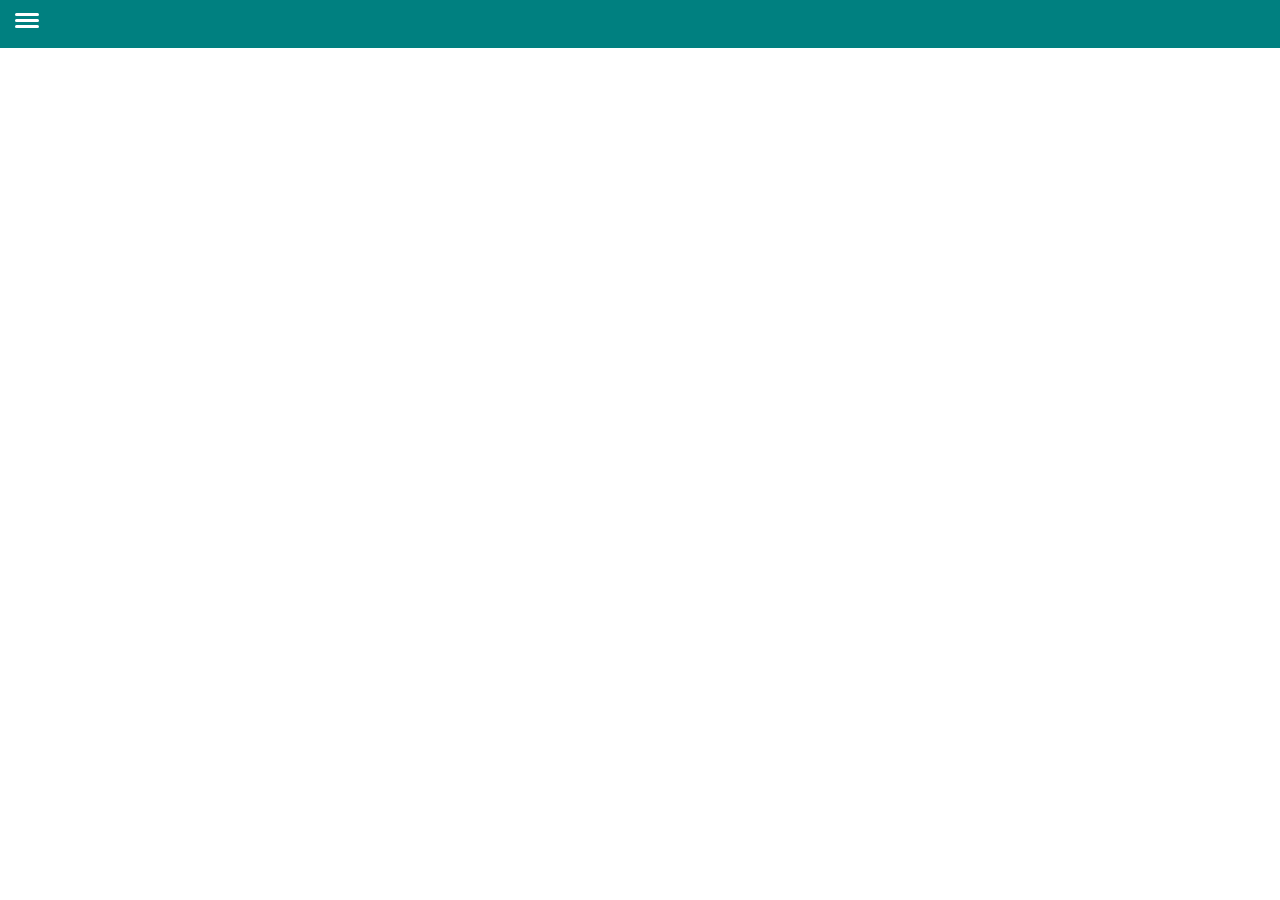
==== subpage.html @ d0bc2c8a "Add files via upload" ====
<!DOCTYPE html>
<html lang="en">

<head>
    <meta charset="utf-8">
    <meta name="viewport" content="width=device-width, initial-scale=1.0">
    <link rel="stylesheet" href="CSS/style.css">
    <link href="https://fonts.googleapis.com/css?family=Tajawal">

    <title>HUSET</title>

</head>

<body>


  
 <header class="appbar">
    <svg class="menuIcon" viewBox="0 0 100 100">
      <rect class="myrect" x="10" y="10" width="80" height="10" rx="5" ry="5"/>
      <rect class="myrect" x="10" y="30" width="80" height="10" rx="5" ry="5"/>
      <rect class="myrect" x="10" y="50" width="80" height="10" rx="5" ry="5"/>
    </svg>
  </header>
  
  


    <section id="singleEvent">
        <header>
      
        <h1>TITLE</h1>
             </header>  
               
         <img src="" class="picture"> 
          
          <div class="date"></div>
              <div class="time"></div>
            
            <h2 class="price"><span>PRICE</span> Kr</h2>
              
          <div class="description">Description</div>
           
             <p><a class="fblink" href=""></a></p>
            
             

    </section>









   <script src="JS/menu.js"></script>
    <script src="JS/subpage.js"></script>


</body>

</html>
---- CSS/style.css ----
@import url("https://fonts.googleapis.com/css?family=Tajawal");
html,
body {
    margin: 0;
    font-family: "Tajawal", sans-serif;
}

.event {
    border: 1px solid #888888;
    padding: 1.5em;
    margin: 1em;
    box-shadow: 2px 3px rgba(0, 0, 0, 0.3);
}

#eventlist {
    display: grid;
    grid-template-columns: 1fr;
}

#singleEvent {
    transition: all 0.3s;
    transform: translateX(-100vw)
}

#singleEvent.slideInEvent {
    transform: translateX(0)
}

@media (min-width: 1000px) {
    #eventlist {
        grid-template-columns: 1fr 1fr;
    }
}

@media (min-width: 1300px) {
    #eventlist {
        grid-template-columns: 1fr 1fr 1fr;
    }
}


/* STYLING THE CONTENT*/

h1 {
    text-align: center;
    font-size: 1.5em;
}

.date {
    text-align: left;
    font-size: 1.5em;
}

.time {
    text-align: left;
    font-size: 1.2em;
    color: #7A7675;
    font-weight: bold;
}

.location {
    text-align: left;
    font-size: 1.3em;
}

.price {
    text-align: left;
    font-size: 1.3em;
    color: #750000;
}


/*MENU*/


.appbar {
  width: 100vw;
  height: var(--header-height);
  top: 0;
  left:0;
}
.appbar, .menu {
  background: teal;
  padding: 0,5em;
  position: fixed;
}
.menu {
  top: var(--header-height);
  height: 100vh;
  width: 100vw;
  transition: all 0.3s 0.3s;
  color: white;
}
.menu.hidden {
  transform: translateX(-100vw);
}
.container-fluid {
  margin: 1em;
  margin-top: var(--header-height);
}
.menuIcon {
  height: 30px;
  margin-top: 10px;
  margin-left: 12px;
}
.menuIcon rect {
  fill: white;
  transition: all 0.6s;
}
.menuIcon rect:nth-child(1){
  transform-origin: left top;
}
.menuIcon rect:nth-child(3){
  transform-origin: left bottom;
}
.menuIcon rect.fadeOut {
  opacity: 0;
}
.menuIcon rect.rotateUp {
  transform: rotate(-45deg) translate(18px, 41px);
}
.menuIcon rect.rotateDown {
  transform: rotate(45deg) translate(17px, -14px);
}
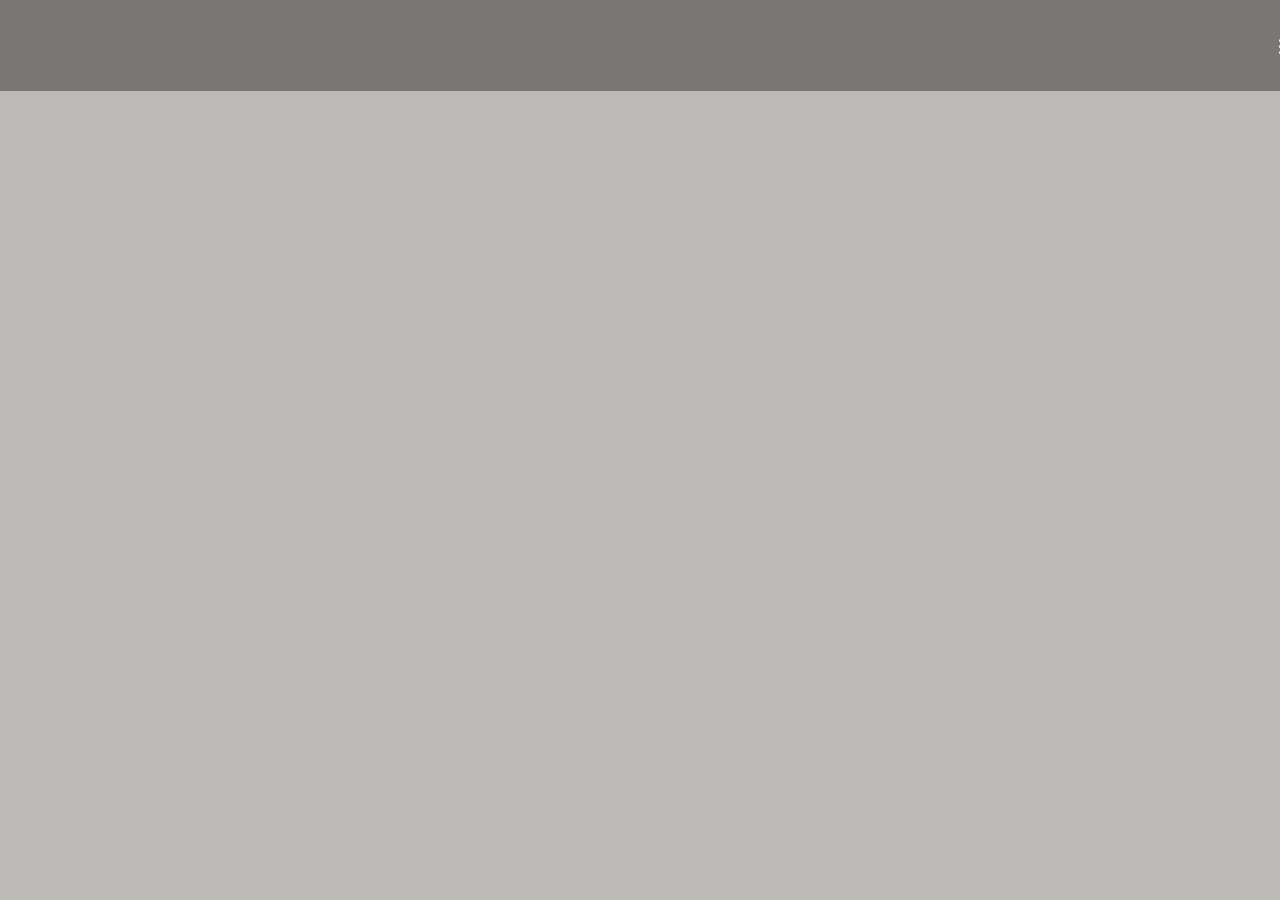
==== commit 2fe230a6: "Add files via upload" ====
--- a/subpage.html
+++ b/subpage.html
@@ -41,7 +41,7 @@
               
           <div class="description">Description</div>
            
-             <p><a class="fblink" href=""></a></p>
+            
             
              
 
--- a/CSS/style.css
+++ b/CSS/style.css
@@ -3,13 +3,37 @@
 body {
     margin: 0;
     font-family: "Tajawal", sans-serif;
-}
+    background-color: #BCBBB8;
+}
+
+img {
+    width: 100%;
+}
+
+.picture {
+    width: 100%;
+}
+
+header{
+    padding: 1.6em;
+   background-color: #241D1B;
+}
+
 
 .event {
-    border: 1px solid #888888;
+    border-bottom: 2px solid #241D1B;
+    border-top: 2px solid #241D1B;
     padding: 1.5em;
-    margin: 1em;
-    box-shadow: 2px 3px rgba(0, 0, 0, 0.3);
+    margin: 1.1em;
+    background-color: white;
+}
+
+#singleEvent {
+    border-bottom: 2px solid #241D1B;
+    border-top: 2px solid #241D1B;
+    padding: 1.5em;
+    margin: 1.1em;
+    background-color: white;
 }
 
 #eventlist {
@@ -69,56 +93,110 @@
     color: #750000;
 }
 
+/*menu*/
+
+.menu 
+{
+    text-decoration: none;
+    display: inline;
+ 
+}
+
+
+
+
+
+
+
+
+
+
+.readmore {
+    text-align: center;
+    font-size: 1.2em;
+    text-decoration-line: none;
+    color: #241D1B;
+    border: 1px solid;
+    padding: 3px 12px;
+}
+
+.readmore:hover {
+    background-color: #750000;
+    color: #fff;
+}
+
+.logo {
+    width: 8em;
+    height: 5, 5em;
+    display: inline;
+}
+
+.description {
+    text-align: left;
+}
+
 
 /*MENU*/
 
-
 .appbar {
-  width: 100vw;
-  height: var(--header-height);
-  top: 0;
-  left:0;
-}
-.appbar, .menu {
-  background: teal;
-  padding: 0,5em;
-  position: fixed;
-}
+    width: 100vw;
+    height: var(--header-height);
+    top: 0;
+    left: 0;
+}
+
+.appbar,
 .menu {
-  top: var(--header-height);
-  height: 100vh;
-  width: 100vw;
-  transition: all 0.3s 0.3s;
-  color: white;
-}
+    background: #7A7675;
+    padding: 0, 5em;
+    position: fixed;
+}
+
+.menu {
+    top: var(--header-height);
+    height: 100vh;
+    width: 100vw;
+    transition: all 0.3s 0.3s;
+    color: white;
+}
+
 .menu.hidden {
-  transform: translateX(-100vw);
-}
+    transform: translateX(-100vw);
+}
+
 .container-fluid {
-  margin: 1em;
-  margin-top: var(--header-height);
-}
+    margin: 1em;
+    margin-top: var(--header-height);
+}
+
 .menuIcon {
-  height: 30px;
-  margin-top: 10px;
-  margin-left: 12px;
-}
+    height: 30px;
+    margin-top: 10px;
+    margin-left: 12px;
+    float: right;
+}
+
 .menuIcon rect {
-  fill: white;
-  transition: all 0.6s;
-}
-.menuIcon rect:nth-child(1){
-  transform-origin: left top;
-}
-.menuIcon rect:nth-child(3){
-  transform-origin: left bottom;
-}
+    fill: white;
+    transition: all 0.6s;
+}
+
+.menuIcon rect:nth-child(1) {
+    transform-origin: left top;
+}
+
+.menuIcon rect:nth-child(3) {
+    transform-origin: left bottom;
+}
+
 .menuIcon rect.fadeOut {
-  opacity: 0;
-}
+    opacity: 0;
+}
+
 .menuIcon rect.rotateUp {
-  transform: rotate(-45deg) translate(18px, 41px);
-}
+    transform: rotate(-45deg) translate(18px, 41px);
+}
+
 .menuIcon rect.rotateDown {
-  transform: rotate(45deg) translate(17px, -14px);
-}
+    transform: rotate(45deg) translate(17px, -14px);
+}
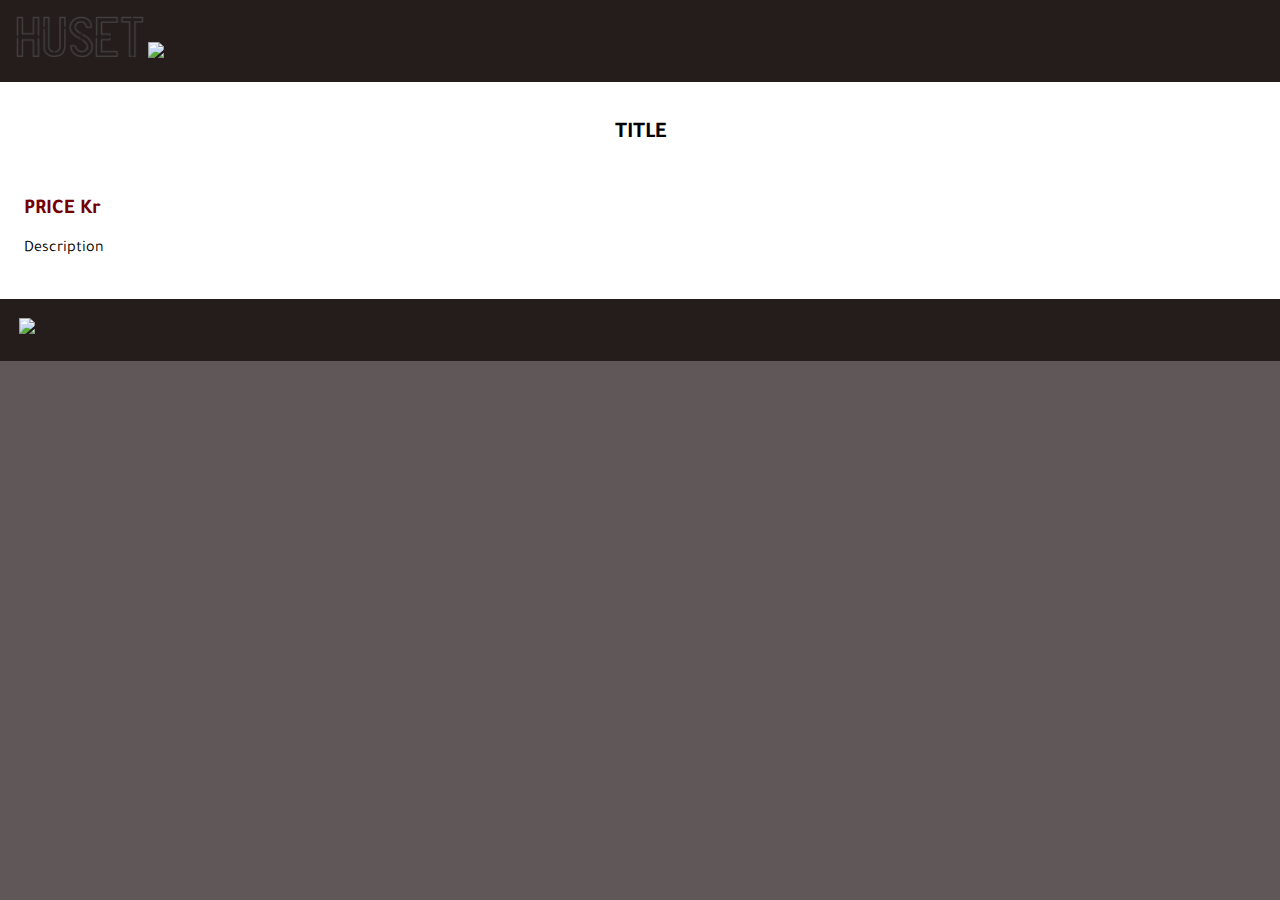
==== commit 0cd18308: "Add files via upload" ====
--- a/subpage.html
+++ b/subpage.html
@@ -4,6 +4,7 @@
 <head>
     <meta charset="utf-8">
     <meta name="viewport" content="width=device-width, initial-scale=1.0">
+    
     <link rel="stylesheet" href="CSS/style.css">
     <link href="https://fonts.googleapis.com/css?family=Tajawal">
 
@@ -13,37 +14,38 @@
 
 <body>
 
-
-  
- <header class="appbar">
-    <svg class="menuIcon" viewBox="0 0 100 100">
-      <rect class="myrect" x="10" y="10" width="80" height="10" rx="5" ry="5"/>
-      <rect class="myrect" x="10" y="30" width="80" height="10" rx="5" ry="5"/>
-      <rect class="myrect" x="10" y="50" width="80" height="10" rx="5" ry="5"/>
-    </svg>
-  </header>
-  
-  
+    <header>
+        <div class="logo">
+            <a href="index.html"> <img src="pictures/logo.png" alt="huset logo" class="logo"></a>
+        </div>
+        <div class="menuicon">
+            <a href="#"> <img src="pictures/menuicon.png"></a>
+        </div>
+    </header>
 
 
     <section id="singleEvent">
-        <header>
-      
+
+
         <h1>TITLE</h1>
-             </header>  
-               
-         <img src="" class="picture"> 
-          
-          <div class="date"></div>
-              <div class="time"></div>
-            
-            <h2 class="price"><span>PRICE</span> Kr</h2>
-              
-          <div class="description">Description</div>
-           
-            
-            
-             
+
+
+        <img src="" class="picture">
+
+        <div class="date"></div>
+        <div class="time"></div>
+
+        <h2 class="price"><span>PRICE</span> Kr</h2>
+
+        <div class="description">Description</div>
+
+
+
+
+        <p>
+            <a class="fblink" href=""></a>
+        </p>
+
 
     </section>
 
@@ -55,26 +57,14 @@
 
 
 
-   <script src="JS/menu.js"></script>
+    <script src="JS/menu.js"></script>
     <script src="JS/subpage.js"></script>
 
+    <footer>
+        <img src="pictures/icons.png">
 
+
+    </footer>
 </body>
 
 </html>
-
-
-
-
-
-
-
-
-
-
-
-
-
-
-
-
--- a/CSS/style.css
+++ b/CSS/style.css
@@ -3,7 +3,7 @@
 body {
     margin: 0;
     font-family: "Tajawal", sans-serif;
-    background-color: #BCBBB8;
+    background-color: #605858;
 }
 
 img {
@@ -12,27 +12,34 @@
 
 .picture {
     width: 100%;
+    
 }
 
 header{
-    padding: 1.6em;
+    padding: 1em;
    background-color: #241D1B;
 }
 
 
+
+
+
+
+
+
+
 .event {
-    border-bottom: 2px solid #241D1B;
-    border-top: 2px solid #241D1B;
+   
+   
+    padding: 1em;
+    margin: 0.5em;
+    background-color: white;
+}
+
+#singleEvent {
+   
     padding: 1.5em;
-    margin: 1.1em;
-    background-color: white;
-}
-
-#singleEvent {
-    border-bottom: 2px solid #241D1B;
-    border-top: 2px solid #241D1B;
-    padding: 1.5em;
-    margin: 1.1em;
+    
     background-color: white;
 }
 
@@ -65,9 +72,24 @@
 
 /* STYLING THE CONTENT*/
 
+footer {
+    padding: 1.2em;
+   background-color: #241D1B;
+ 
+}
+
+footer img 
+{
+   
+   width: 8em;
+    height: 5, 5em;
+    display:inline-block;
+}
+
 h1 {
     text-align: center;
-    font-size: 1.5em;
+  top:inherit;
+    font-size: 1.4em;
 }
 
 .date {
@@ -95,18 +117,154 @@
 
 /*menu*/
 
-.menu 
-{
+/*    navgiation    */
+
+nav ul li a {
+    display: inline-block;
+    outline: none;
+    color: #1f2227;
+    font-size: 16px;
     text-decoration: none;
-    display: inline;
- 
-}
-
-
-
-
-
-
+    letter-spacing: 0.04em;
+}
+
+nav ul li a:hover {
+    color: #808080;
+    text-decoration: none;
+}
+
+.nav-container {
+    position: fixed;
+    top: 0;
+    left: 0;
+    height: 100%;
+    width: 100%;
+    z-index: -1;
+    background: #241D1B;
+    opacity: 0;
+    transition: all 0.2s ease;
+
+}
+
+.nav-container ul {
+    position: absolute;
+    top: 50%;
+    transform: translateY(-50%);
+    width: 100%;
+}
+
+.nav-container ul li {
+    display: block;
+    float: none;
+    width: 100%;
+    text-align: right;
+    margin-bottom: 10px;
+}
+
+.nav-container ul li:nth-child(1) a {
+    transition-delay: 0.2s;
+}
+
+.nav-container ul li:nth-child(2) a {
+    transition-delay: 0.3s;
+}
+
+.nav-container ul li:nth-child(3) a {
+    transition-delay: 0.4s;
+}
+
+.nav-container ul li:nth-child(4) a {
+    transition-delay: 0.5s;
+}
+
+.nav-container ul li:not(:first-child) {
+    margin-left: 0;
+}
+
+.nav-container ul li a {
+    padding: 10px 45px;
+    opacity: 0;
+    color: #fff;
+    font-size: 24px;
+    font-weight: 600;
+    transform: translateY(-20px);
+    transition: all 0.2s ease;
+}
+
+.nav-open {
+    position: fixed;
+    right: 10px;
+    top: 10px;
+    display: block;
+    width: 48px;
+    height: 48px;
+    cursor: pointer;
+    z-index: 9999;
+    /* border-radius: 50%;*/
+    background: #241D1B;
+    margin-top: 0.7em
+}
+
+
+
+.nav-open i {
+    display: block;
+    width: 20px;
+    height: 2px;
+    background: #cbcbcb;
+    /*color of burger menu*/
+    border-radius: 2px;
+    margin-left: 14px;
+}
+
+.nav-open i:nth-child(1) {
+    margin-top: 16px;
+}
+
+.nav-open i:nth-child(2) {
+    margin-top: 4px;
+    opacity: 1;
+}
+
+.nav-open i:nth-child(3) {
+    margin-top: 4px;
+}
+
+
+#nav:checked + .nav-open {
+    transform: rotate(45deg);
+}
+
+#nav:checked + .nav-open i {
+    background: #cbcbcb;
+    transition: transform 0.2s ease;
+}
+
+#nav:checked + .nav-open i:nth-child(1) {
+    transform: translateY(6px) rotate(180deg);
+}
+
+#nav:checked + .nav-open i:nth-child(2) {
+    opacity: 0;
+}
+
+#nav:checked + .nav-open i:nth-child(3) {
+    transform: translateY(-6px) rotate(90deg);
+}
+
+#nav:checked ~ .nav-container {
+    z-index: 9990;
+    opacity: 1;
+}
+
+#nav:checked ~ .nav-container ul li a {
+    opacity: 1;
+    transform: translateY(0);
+}
+
+.hidden {
+    display: none;
+}
 
 
 
@@ -115,88 +273,38 @@
     text-align: center;
     font-size: 1.2em;
     text-decoration-line: none;
-    color: #241D1B;
+    color: #fff;
+     background-color: #750000;
     border: 1px solid;
     padding: 3px 12px;
 }
 
 .readmore:hover {
-    background-color: #750000;
+    background-color: #931C1C;
     color: #fff;
 }
+
+
+
+
+
+
 
 .logo {
     width: 8em;
     height: 5, 5em;
     display: inline;
-}
+    
+}
+
+.menuicon{
+    width: 2em;
+    display: inline-block;;
+}
+
 
 .description {
     text-align: left;
 }
 
 
-/*MENU*/
-
-.appbar {
-    width: 100vw;
-    height: var(--header-height);
-    top: 0;
-    left: 0;
-}
-
-.appbar,
-.menu {
-    background: #7A7675;
-    padding: 0, 5em;
-    position: fixed;
-}
-
-.menu {
-    top: var(--header-height);
-    height: 100vh;
-    width: 100vw;
-    transition: all 0.3s 0.3s;
-    color: white;
-}
-
-.menu.hidden {
-    transform: translateX(-100vw);
-}
-
-.container-fluid {
-    margin: 1em;
-    margin-top: var(--header-height);
-}
-
-.menuIcon {
-    height: 30px;
-    margin-top: 10px;
-    margin-left: 12px;
-    float: right;
-}
-
-.menuIcon rect {
-    fill: white;
-    transition: all 0.6s;
-}
-
-.menuIcon rect:nth-child(1) {
-    transform-origin: left top;
-}
-
-.menuIcon rect:nth-child(3) {
-    transform-origin: left bottom;
-}
-
-.menuIcon rect.fadeOut {
-    opacity: 0;
-}
-
-.menuIcon rect.rotateUp {
-    transform: rotate(-45deg) translate(18px, 41px);
-}
-
-.menuIcon rect.rotateDown {
-    transform: rotate(45deg) translate(17px, -14px);
-}
